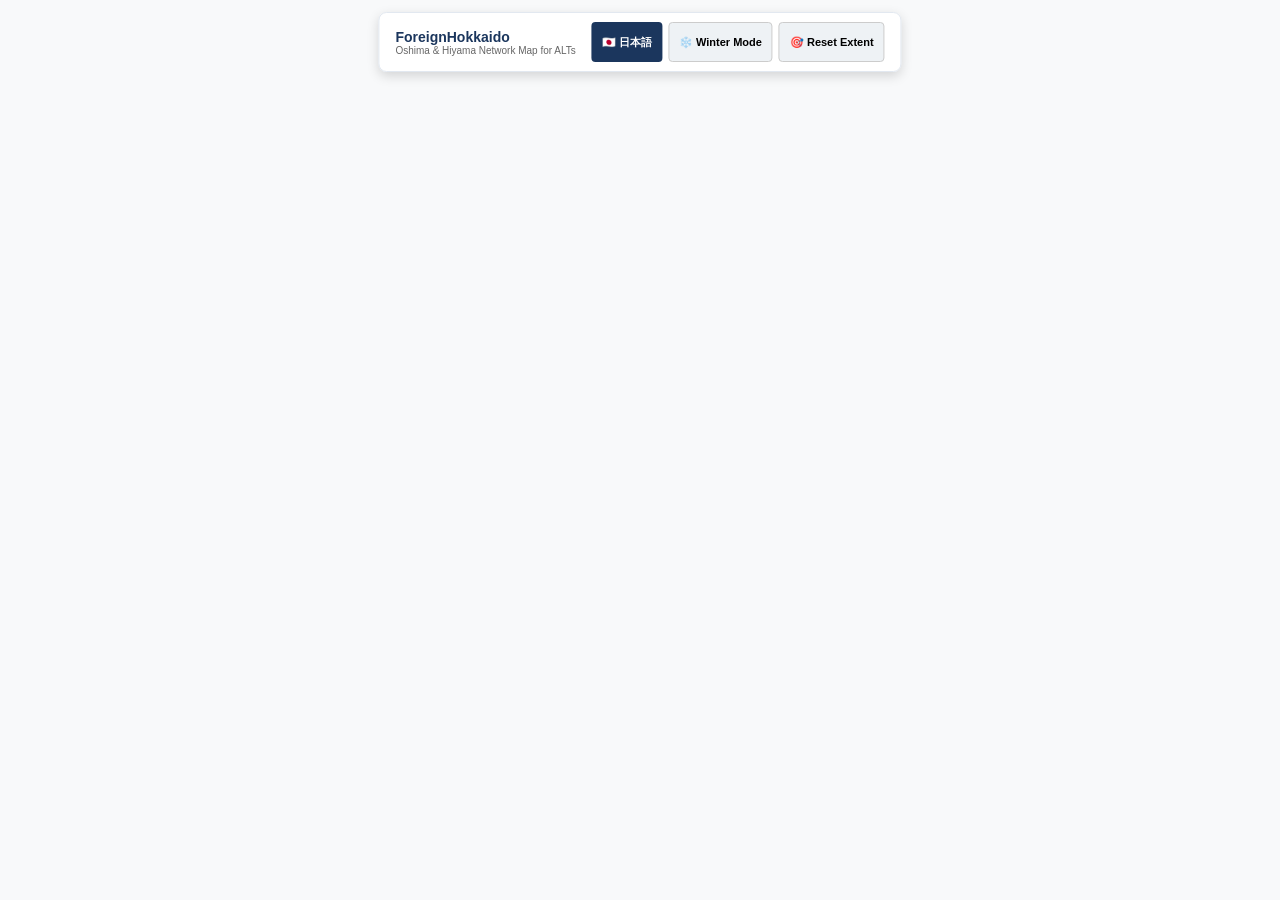
==== index.html @ 8129e5d4 "Initial Commit, Project Mockup" ====
<!DOCTYPE html>
<html lang="en">
<head>
    <meta charset="utf-8" />
    <meta name="viewport" content="initial-scale=1, maximum-scale=1, user-scalable=yes" />
    <title>ForeignHokkaido</title>

    <!-- Attribution for Hokkaido Favicon: Hokkaido by Snow from Noun Project (CC BY 3.0)  -->
    <link rel="icon" type="image/png" href="images/noun_Hokkaido_2676113_@700.jpg">
    <link rel="stylesheet" href="https://js.arcgis.com/4.26/esri/themes/light/main.css" />
    <link rel="stylesheet" href="css/style.css" />

    <script src="https://js.arcgis.com/4.26/"></script>
</head>
<body>

    <!-- Header Overlay -->
    <header class="app-header" id="appHeader">
        <div>
            <div id="lbl-title" class="header-title">ForeignHokkaido</div>
            <div id="lbl-subtitle" class="header-subtitle">Oshima & Hiyama Network Map for ALTs</div>
        </div>
        <div class="header-controls">
            <button id="btn-lang-toggle" class="header-btn primary">🇯🇵 日本語</button>
            <button id="btn-season-toggle" class="header-btn">❄️ Winter Mode</button>
            <button id="btn-reset-view" class="header-btn">🎯 Reset Extent</button>
        </div>
    </header>

    <div id="viewDiv"></div>

    <script type="module" src="js/main.js"></script>
    
</body>
</html>
---- css/style.css ----
/* ForeignHokkaido style.css -- Google Gemini helped target specific elements for initial project mockup styling  */

:root {
    --primary-blue: #1b365d;
    --accent-teal: #007ac2;
    --dark-text: #151515;
    --light-bg: #f8f9fa;
    --border-color: #e2e8f0;
    --shadow-sm: 0 2px 4px rgba(0,0,0,0.1);
    --shadow-md: 0 4px 12px rgba(0,0,0,0.15);
}

/* Global Box-Sizing Fix for Everything */
*, *:before, *:after {
    box-sizing: border-box;
}

html, body {
    padding: 0;
    margin: 0;
    height: 100vh;
    width: 100vw;
    overflow: hidden;
    font-family: -apple-system, BlinkMacSystemFont, "Segoe UI", Roboto, Helvetica, Arial, sans-serif;
    color: var(--dark-text);
    background-color: var(--light-bg);
    -webkit-tap-highlight-color: transparent;
}

.esri-widget, 
.esri-popup__content,
.esri-popup__header-title {
    font-family: -apple-system, BlinkMacSystemFont, "Segoe UI", Roboto, Helvetica, Arial, sans-serif !important;
    color: var(--dark-text) !important;
}

#viewDiv {
    padding: 0;
    margin: 0;
    height: 100%;
    width: 100%;
    position: absolute;
    top: 0;
    left: 0;
    z-index: 1;
}

/* Floating Top Header Overlay Ribbon (Desktop Default) */
.app-header {
    position: absolute;
    top: 12px;
    left: 50%;
    height: 60px;
    transform: translateX(-50%);
    z-index: 99;
    display: flex;
    align-items: center;
    justify-content: space-between;
    gap: 16px;
    background: rgba(255, 255, 255, 0.95);
    padding: 8px 16px;
    border-radius: 8px;
    box-shadow: var(--shadow-md);
    min-width: 320px;
    border: 1px solid var(--border-color);
}

.header-title {
    font-weight: bold;
    font-size: 14px;
    color: var(--primary-blue);
}

.header-subtitle {
    font-size: 10px;
    color: #666;
}

.header-controls {
    display: flex;
    gap: 6px;
    align-items: center;
}

.header-btn {
    background: #eef2f5;
    height: 40px;
    border: 1px solid #ccc;
    padding: 5px 10px;
    font-size: 11px;
    border-radius: 4px;
    cursor: pointer;
    font-weight: 600;
    transition: all 0.2s ease;
}

.header-btn:hover {
    background: #e2e8f0;
}

.header-btn.primary {
    background: var(--primary-blue);
    color: white;
    border: none;
}

.header-btn.primary:hover {
    background: var(--accent-teal);
}

/* Core Esri Widgets Interfacing */
.esri-widget--button, 
.esri-widget {
    background-color: #ffffff !important;
    color: var(--primary-blue) !important;
    border-radius: 6px !important;
    box-shadow: var(--shadow-sm) !important;
    border: 1px solid var(--border-color) !important; 
}


/* Standalone Custom Map Controls Button */
#controlPanelCustomBtn {
    width: auto !important;
    min-width: 120px !important;
    height: 32px !important;
    padding: 0 14px !important;
    font-family: -apple-system, BlinkMacSystemFont, "Segoe UI", Roboto, sans-serif !important;
    font-weight: 600 !important;
    font-size: 14px !important;
    display: flex !important;
    align-items: center !important;
    justify-content: center !important;
    cursor: pointer !important;
    white-space: nowrap !important;
}

/* Desktop Widget Offsets
.esri-ui-top-left, .esri-ui-top-right {
    top: 5px !important;
} */

/* .esri-attribution {
    background-color: rgba(255, 255, 255, 0.85) !important;
    padding: 3px 8px !important;
    font-size: 10px !important;
    border-top-left-radius: 4px;
    z-index: 10 !important;
} */


/* ==========================================================================
   MOBILE SCREEN CONFIGURATIONS (< 768px)
   ========================================================================== */

@media (max-width: 768px) {
    
    /* 1. Move Header Ribbon to the Bottom */
    .app-header {
        top: auto !important;
        bottom: 22px !important;
        left: 50% !important;
        transform: translateX(-50%) !important;
        height: 75px !important;
        width: 98% !important;
        min-width: unset !important;
        padding: 8px 12px !important;
        flex-direction: row !important;
        justify-content: space-between !important;
        align-items: center !important;
        background: rgba(255, 255, 255, 0.96) !important;
        backdrop-filter: blur(8px);
        z-index: 999 !important;
    }

    .header-text, .header-subtitle {
        display: none; 
    }

    .header-controls {
        width: 100% !important;
        justify-content: space-around !important;
        gap: 6px !important;
    }

    .header-btn {
        flex: 1 !important;
        padding: 6px 4px !important;
        font-size: 10px !important;
        min-height: 36px !important;
        display: flex !important;
        align-items: center !important;
        justify-content: center !important;
        text-align: center !important;
    }

    /* 2. Pin Esri Attribution cleanly to the bottom edge
    .esri-attribution {
        position: fixed !important;
        bottom: 0 !important;
        left: 4px !important;
        right: 0 !important;
        width: 98% !important;
        padding: 2px 4px !important;
        z-index: 999 !important;
    } */

    /* 3. Reset top-left widgets */
    .esri-ui-top-left, .esri-ui-top-right {
        top: 5px !important;
    }

    /* 4. Strictly Constrain Expanded Drawers on Mobile */
    .esri-expand__content--expanded {
        position: fixed !important;
        top: 15px !important;
        left: 55px !important; 
        width: 250px !important;
        max-width: calc(90vw - 60px) !important; 
        max-height: 60vh !important;
        overflow-y: auto !important; 
        box-shadow: var(--shadow-md) !important;
        border-radius: 8px !important;
        z-index: 9999 !important;
        background: #ffffff !important;
    }

    .esri-expand__content--expanded > div,
    .esri-expand__content--expanded .esri-widget {
        width: 100% !important;
        max-width: 100% !important;
        background: #ffffff !important;
    }

    /* 5. Fix overflowing elements strictly inside mobile expanded panels */
    .esri-expand__content--expanded select {
        width: 100% !important;
        max-width: 100% !important;
        text-overflow: ellipsis;
    }

    .esri-expand__content--expanded label {
        white-space: normal !important;
        word-break: break-word !important;
        font-size: 11px !important;
    }

    .esri-expand__content--expanded button {
        white-space: normal !important;
        word-break: break-word !important;
        height: auto !important;
    }

    /* 6. Floating mobile popups positioned above the bottom ribbon */
    .esri-popup__main-container,
    .esri-popup--is-docked .esri-popup__main-container {
        position: fixed !important;
        bottom: 100px !important; 
        left: 16px !important;             
        right: 16px !important;           
        width: auto !important;            
        max-width: 420px !important;        
        max-height: 35vh !important;       
        margin: 0 auto !important;         
        border-radius: 12px !important;     
        box-shadow: var(--shadow-md) !important;
        border: 2px solid var(--primary-blue) !important;
        overflow-y: auto !important; 
    }

    .esri-popup__pointer {
        display: none !important;           
    }
}
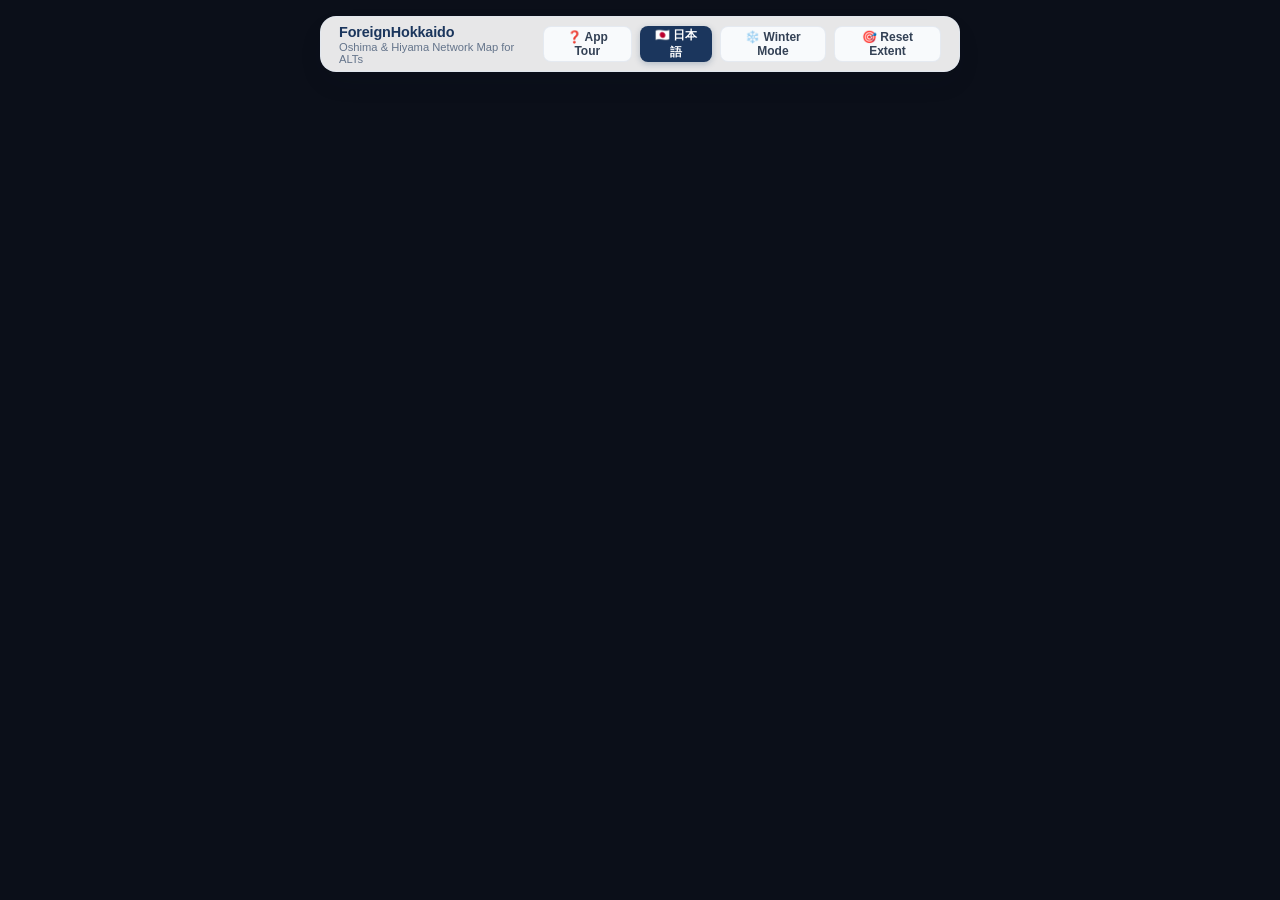
==== commit 50fccd6d: "web app development, language localization" ====
--- a/index.html
+++ b/index.html
@@ -21,12 +21,14 @@
             <div id="lbl-subtitle" class="header-subtitle">Oshima & Hiyama Network Map for ALTs</div>
         </div>
         <div class="header-controls">
+            <button id="btn-tour" class="header-btn">❓ App Tour</button>
             <button id="btn-lang-toggle" class="header-btn primary">🇯🇵 日本語</button>
             <button id="btn-season-toggle" class="header-btn">❄️ Winter Mode</button>
             <button id="btn-reset-view" class="header-btn">🎯 Reset Extent</button>
         </div>
     </header>
 
+    <!-- Map Container -->
     <div id="viewDiv"></div>
 
     <script type="module" src="js/main.js"></script>
--- a/css/style.css
+++ b/css/style.css
@@ -1,42 +1,67 @@
-/* ForeignHokkaido style.css -- Google Gemini helped target specific elements for initial project mockup styling  */
+/* ==========================================================================
+   ForeignHokkaido - Modern Glassmorphism UI Stylesheet
+   Design System Architecture: Glassmorphism, Design Tokens & Fluid Layout
+   ========================================================================== */
 
 :root {
-    --primary-blue: #1b365d;
-    --accent-teal: #007ac2;
-    --dark-text: #151515;
-    --light-bg: #f8f9fa;
-    --border-color: #e2e8f0;
-    --shadow-sm: 0 2px 4px rgba(0,0,0,0.1);
-    --shadow-md: 0 4px 12px rgba(0,0,0,0.15);
-}
-
-/* Global Box-Sizing Fix for Everything */
+    /* Color Palette - Vibrant Indigo/Slate Design System */
+    --color-primary: #1b365d;
+    --color-primary-hover: #2563eb;
+    --color-primary-subtle: rgba(27, 54, 93, 0.08);
+    --color-primary-glow: rgba(27, 54, 93, 0.25);
+
+    --color-success: #10b981;
+    --color-warning: #f59e0b;
+    --color-danger: #ef4444;
+
+    --color-surface-base: #ffffff;
+    --color-surface-glass: rgba(255, 255, 255, 0.90);
+    --color-surface-hover: rgba(241, 245, 249, 0.8);
+    --color-border: rgba(226, 232, 240, 0.85);
+    --color-border-subtle: rgba(241, 245, 249, 0.9);
+
+    --color-text-title: #0f172a;
+    --color-text-body: #334155;
+    --color-text-muted: #64748b;
+
+    /* Typography */
+    --font-family-base: -apple-system, BlinkMacSystemFont, "Segoe UI", Roboto, Helvetica, Arial, sans-serif;
+  
+    /* Elevating Shadows & Geometry */
+    --shadow-sm: 0 1px 2px 0 rgba(0, 0, 0, 0.05);
+    --shadow-md: 0 4px 12px rgba(15, 23, 42, 0.08);
+    --shadow-lg: 0 12px 28px -6px rgba(15, 23, 42, 0.12), 0 8px 12px -4px rgba(15, 23, 42, 0.05);
+    
+    --radius-sm: 8px;
+    --radius-md: 12px;
+    --radius-lg: 16px;
+    --radius-full: 9999px;
+    
+    --transition-fast: 150ms cubic-bezier(0.4, 0, 0.2, 1);
+    --transition-normal: 240ms cubic-bezier(0.4, 0, 0.2, 1);
+}
+
+/* Global Box-Sizing & Base Reset */
 *, *:before, *:after {
     box-sizing: border-box;
+    margin: 0;
+    padding: 0;
 }
 
 html, body {
-    padding: 0;
-    margin: 0;
     height: 100vh;
     width: 100vw;
     overflow: hidden;
-    font-family: -apple-system, BlinkMacSystemFont, "Segoe UI", Roboto, Helvetica, Arial, sans-serif;
-    color: var(--dark-text);
-    background-color: var(--light-bg);
+    font-family: var(--font-family-base);
+    color: var(--color-text-body);
+    background-color: #0b0f19;
+    -webkit-font-smoothing: antialiased;
+    -moz-osx-font-smoothing: grayscale;
     -webkit-tap-highlight-color: transparent;
 }
 
-.esri-widget, 
-.esri-popup__content,
-.esri-popup__header-title {
-    font-family: -apple-system, BlinkMacSystemFont, "Segoe UI", Roboto, Helvetica, Arial, sans-serif !important;
-    color: var(--dark-text) !important;
-}
-
+/* Map View Container */
 #viewDiv {
-    padding: 0;
-    margin: 0;
     height: 100%;
     width: 100%;
     position: absolute;
@@ -45,132 +70,145 @@
     z-index: 1;
 }
 
-/* Floating Top Header Overlay Ribbon (Desktop Default) */
+/* Esri Widget Global Font Polish */
+.esri-widget, 
+.esri-popup__content,
+.esri-popup__header-title {
+    font-family: var(--font-family-base) !important;
+    color: var(--color-text-title) !important;
+}
+
+/* ==========================================================================
+   FLOATING TOP HEADER OVERLAY RIBBON (Desktop Default)
+   ========================================================================== */
 .app-header {
     position: absolute;
-    top: 12px;
+    top: 16px;
     left: 50%;
-    height: 60px;
+    height: 56px;
     transform: translateX(-50%);
     z-index: 99;
     display: flex;
     align-items: center;
     justify-content: space-between;
-    gap: 16px;
-    background: rgba(255, 255, 255, 0.95);
-    padding: 8px 16px;
-    border-radius: 8px;
-    box-shadow: var(--shadow-md);
-    min-width: 320px;
-    border: 1px solid var(--border-color);
+    gap: 18px;
+    background: var(--color-surface-glass);
+    backdrop-filter: blur(16px);
+    -webkit-backdrop-filter: blur(16px);
+    padding: 8px 18px;
+    border-radius: var(--radius-lg);
+    box-shadow: var(--shadow-lg);
+    min-width: 340px;
+    border: 1px solid var(--color-border);
 }
 
 .header-title {
-    font-weight: bold;
-    font-size: 14px;
-    color: var(--primary-blue);
+    font-weight: 700;
+    font-size: 0.9rem;
+    color: var(--color-primary);
+    letter-spacing: -0.01em;
 }
 
 .header-subtitle {
-    font-size: 10px;
-    color: #666;
+    font-size: 0.7rem;
+    color: var(--color-text-muted);
+    font-weight: 500;
+    margin-top: 1px;
 }
 
 .header-controls {
     display: flex;
-    gap: 6px;
+    gap: 8px;
     align-items: center;
 }
 
 .header-btn {
-    background: #eef2f5;
-    height: 40px;
-    border: 1px solid #ccc;
-    padding: 5px 10px;
-    font-size: 11px;
-    border-radius: 4px;
+    background: #f8fafc;
+    height: 36px;
+    border: 1px solid var(--color-border);
+    padding: 0 12px;
+    font-size: 0.75rem;
+    border-radius: var(--radius-sm);
     cursor: pointer;
     font-weight: 600;
-    transition: all 0.2s ease;
+    color: var(--color-text-body);
+    transition: all var(--transition-fast);
 }
 
 .header-btn:hover {
-    background: #e2e8f0;
+    background: #f1f5f9;
+    border-color: #cbd5e1;
+    color: var(--color-text-title);
 }
 
 .header-btn.primary {
-    background: var(--primary-blue);
+    background: var(--color-primary);
     color: white;
     border: none;
+    box-shadow: 0 2px 6px var(--color-primary-glow);
 }
 
 .header-btn.primary:hover {
-    background: var(--accent-teal);
+    background: var(--color-primary-hover);
 }
 
 /* Core Esri Widgets Interfacing */
 .esri-widget--button, 
 .esri-widget {
-    background-color: #ffffff !important;
-    color: var(--primary-blue) !important;
-    border-radius: 6px !important;
-    box-shadow: var(--shadow-sm) !important;
-    border: 1px solid var(--border-color) !important; 
-}
-
+    background-color: var(--color-surface-base) !important;
+    color: var(--color-primary) !important;
+    border-radius: var(--radius-sm) !important;
+    box-shadow: var(--shadow-md) !important;
+    border: 1px solid var(--color-border) !important; 
+    transition: all var(--transition-fast);
+}
+
+.esri-widget--button:hover {
+    background-color: #f8fafc !important;
+}
 
 /* Standalone Custom Map Controls Button */
 #controlPanelCustomBtn {
     width: auto !important;
-    min-width: 120px !important;
-    height: 32px !important;
-    padding: 0 14px !important;
-    font-family: -apple-system, BlinkMacSystemFont, "Segoe UI", Roboto, sans-serif !important;
+    min-width: 130px !important;
+    height: 36px !important;
+    padding: 0 16px !important;
+    font-family: var(--font-family-base) !important;
     font-weight: 600 !important;
-    font-size: 14px !important;
+    font-size: 0.8rem !important;
     display: flex !important;
     align-items: center !important;
     justify-content: center !important;
     cursor: pointer !important;
     white-space: nowrap !important;
-}
-
-/* Desktop Widget Offsets
-.esri-ui-top-left, .esri-ui-top-right {
-    top: 5px !important;
-} */
-
-/* .esri-attribution {
-    background-color: rgba(255, 255, 255, 0.85) !important;
-    padding: 3px 8px !important;
-    font-size: 10px !important;
-    border-top-left-radius: 4px;
-    z-index: 10 !important;
-} */
+    backdrop-filter: blur(12px);
+    -webkit-backdrop-filter: blur(12px);
+}
 
 
 /* ==========================================================================
    MOBILE SCREEN CONFIGURATIONS (< 768px)
    ========================================================================== */
-
 @media (max-width: 768px) {
     
     /* 1. Move Header Ribbon to the Bottom */
     .app-header {
         top: auto !important;
-        bottom: 22px !important;
+        bottom: 20px !important;
         left: 50% !important;
         transform: translateX(-50%) !important;
-        height: 75px !important;
-        width: 98% !important;
+        height: 64px !important;
+        width: 96% !important;
         min-width: unset !important;
         padding: 8px 12px !important;
         flex-direction: row !important;
         justify-content: space-between !important;
         align-items: center !important;
-        background: rgba(255, 255, 255, 0.96) !important;
-        backdrop-filter: blur(8px);
+        background: var(--color-surface-glass) !important;
+        backdrop-filter: blur(16px);
+        -webkit-backdrop-filter: blur(16px);
         z-index: 999 !important;
+        border-radius: var(--radius-md) !important;
     }
 
     .header-text, .header-subtitle {
@@ -186,53 +224,36 @@
     .header-btn {
         flex: 1 !important;
         padding: 6px 4px !important;
-        font-size: 10px !important;
-        min-height: 36px !important;
+        font-size: 0.7rem !important;
+        min-height: 38px !important;
         display: flex !important;
         align-items: center !important;
         justify-content: center !important;
         text-align: center !important;
     }
 
-    /* 2. Pin Esri Attribution cleanly to the bottom edge
-    .esri-attribution {
-        position: fixed !important;
-        bottom: 0 !important;
-        left: 4px !important;
-        right: 0 !important;
-        width: 98% !important;
-        padding: 2px 4px !important;
-        z-index: 999 !important;
-    } */
-
-    /* 3. Reset top-left widgets */
-    .esri-ui-top-left, .esri-ui-top-right {
-        top: 5px !important;
-    }
-
-    /* 4. Strictly Constrain Expanded Drawers on Mobile */
+    /* 2. Strictly Constrain Expanded Drawers on Mobile */
     .esri-expand__content--expanded {
         position: fixed !important;
-        top: 15px !important;
+        top: 16px !important;
         left: 55px !important; 
-        width: 250px !important;
+        width: 260px !important;
         max-width: calc(90vw - 60px) !important; 
         max-height: 60vh !important;
         overflow-y: auto !important; 
-        box-shadow: var(--shadow-md) !important;
-        border-radius: 8px !important;
+        box-shadow: var(--shadow-lg) !important;
+        border-radius: var(--radius-md) !important;
         z-index: 9999 !important;
-        background: #ffffff !important;
+        background: var(--color-surface-base) !important;
     }
 
     .esri-expand__content--expanded > div,
     .esri-expand__content--expanded .esri-widget {
         width: 100% !important;
         max-width: 100% !important;
-        background: #ffffff !important;
-    }
-
-    /* 5. Fix overflowing elements strictly inside mobile expanded panels */
+        background: var(--color-surface-base) !important;
+    }
+
     .esri-expand__content--expanded select {
         width: 100% !important;
         max-width: 100% !important;
@@ -242,33 +263,178 @@
     .esri-expand__content--expanded label {
         white-space: normal !important;
         word-break: break-word !important;
-        font-size: 11px !important;
-    }
-
-    .esri-expand__content--expanded button {
-        white-space: normal !important;
-        word-break: break-word !important;
-        height: auto !important;
-    }
-
-    /* 6. Floating mobile popups positioned above the bottom ribbon */
+        font-size: 0.75rem !important;
+    }
+
+    /* 3. Floating mobile popups positioned above the bottom ribbon */
     .esri-popup__main-container,
     .esri-popup--is-docked .esri-popup__main-container {
         position: fixed !important;
-        bottom: 100px !important; 
-        left: 16px !important;             
-        right: 16px !important;           
-        width: auto !important;            
-        max-width: 420px !important;        
-        max-height: 35vh !important;       
-        margin: 0 auto !important;         
-        border-radius: 12px !important;     
-        box-shadow: var(--shadow-md) !important;
-        border: 2px solid var(--primary-blue) !important;
+        bottom: 96px !important; 
+        left: 16px !important;            
+        right: 16px !important;          
+        width: auto !important;           
+        max-width: 420px !important;      
+        max-height: 35vh !important;      
+        margin: 0 auto !important;        
+        border-radius: var(--radius-md) !important;    
+        box-shadow: var(--shadow-lg) !important;
+        border: 1px solid var(--color-border) !important;
         overflow-y: auto !important; 
+        background: var(--color-surface-base) !important;
     }
 
     .esri-popup__pointer {
-        display: none !important;           
-    }
-}+        display: none !important;         
+    }
+}
+
+/* Sleek Glassmorphism Popup Overrides */
+.esri-popup__main-container {
+    background: rgba(255, 255, 255, 0.95) !important;
+    backdrop-filter: blur(16px) !important;
+    -webkit-backdrop-filter: blur(16px) !important;
+    border-radius: 14px !important;
+    box-shadow: 0 20px 25px -5px rgba(0, 0, 0, 0.1), 0 10px 10px -5px rgba(0, 0, 0, 0.04) !important;
+    border: 1px solid rgba(226, 232, 240, 0.8) !important;
+}
+
+.esri-popup__header {
+    background: transparent !important;
+    padding: 14px 16px 8px 16px !important;
+}
+
+.esri-popup__header-title {
+    font-size: 0.95rem !important;
+    font-weight: 700 !important;
+    color: var(--color-primary) !important;
+}
+
+.esri-popup__content {
+    padding: 0 16px 16px 16px !important;
+    font-size: 0.82rem !important;
+    line-height: 1.5 !important;
+}
+
+.esri-popup__button {
+    color: var(--color-primary) !important;
+}
+
+.esri-popup__button:hover {
+    background: rgba(27, 54, 93, 0.08) !important;
+}
+
+/* Clean Onboarding Tour Overlay (Zero Blur Bugs) */
+.tour-overlay {
+    position: fixed;
+    top: 0;
+    left: 0;
+    width: 100vw;
+    height: 100vh;
+    background: rgba(15, 23, 42, 0.75); /* Rich, professional dark dim */
+    z-index: 9999;
+    display: flex;
+    align-items: center;
+    justify-content: center;
+    opacity: 0;
+    transition: opacity 0.3s ease;
+}
+
+.tour-modal {
+    background: #ffffff;
+    width: 90%;
+    max-width: 420px;
+    padding: 24px;
+    border-radius: 12px;
+    box-shadow: 0 20px 25px -5px rgba(0, 0, 0, 0.3), 0 10px 10px -5px rgba(0, 0, 0, 0.1);
+    font-family: system-ui, -apple-system, sans-serif;
+    transform: translateY(10px);
+    transition: transform 0.3s ease;
+    z-index: 10002;
+}
+
+.tour-overlay.active {
+    opacity: 1;
+}
+
+.tour-overlay.active .tour-modal {
+    transform: translateY(0);
+}
+
+/* The Spotlight: Pops cleanly above the dark overlay with a glowing ring */
+.tour-highlight {
+    position: relative !important;
+    z-index: 10001 !important;
+    box-shadow: 0 0 0 4px #3b82f6, 0 0 25px rgba(59, 130, 246, 0.9) !important;
+    background-color: #ffffff !important;
+    color: #1b365d !important;
+    border-radius: 6px;
+    transform: scale(1.05);
+    transition: all 0.2s ease;
+}
+
+.tour-dimmed {
+    opacity: 0.35;
+    transition: opacity 0.2s ease;
+}
+
+.tour-header {
+    font-size: 16px;
+    font-weight: 700;
+    color: #1e293b;
+    margin-bottom: 8px;
+    display: flex;
+    justify-content: space-between;
+    align-items: center;
+}
+
+.tour-step-count {
+    font-size: 11px;
+    font-weight: 600;
+    color: #64748b;
+    background: #f1f5f9;
+    padding: 2px 8px;
+    border-radius: 12px;
+}
+
+.tour-body {
+    font-size: 13.5px;
+    color: #475569;
+    line-height: 1.6;
+    margin-bottom: 20px;
+}
+
+.tour-footer {
+    display: flex;
+    justify-content: space-between;
+    align-items: center;
+}
+
+.tour-btn {
+    padding: 8px 16px;
+    font-size: 12.5px;
+    font-weight: 600;
+    border-radius: 6px;
+    cursor: pointer;
+    border: none;
+    transition: background 0.2s;
+}
+
+.tour-btn-secondary {
+    background: #f1f5f9;
+    color: #475569;
+}
+
+.tour-btn-secondary:hover {
+    background: #e2e8f0;
+}
+
+.tour-btn-primary {
+    background: #1b365d;
+    color: #ffffff;
+}
+
+.tour-btn-primary:hover {
+    background: #122543;
+}
+
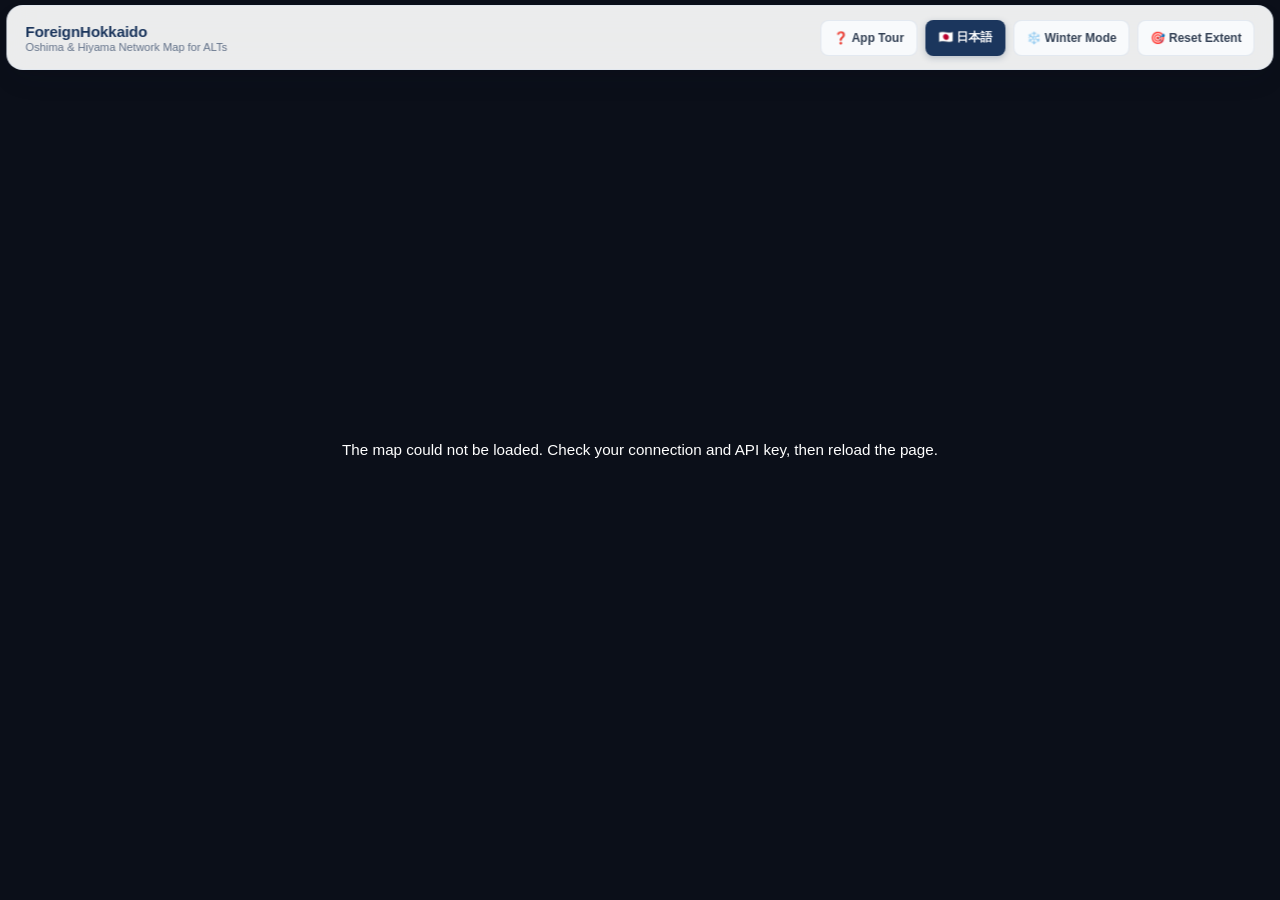
==== commit 1e769f44: "claude assistance; overhaul map.js structure" ====
--- a/index.html
+++ b/index.html
@@ -2,36 +2,36 @@
 <html lang="en">
 <head>
     <meta charset="utf-8" />
-    <meta name="viewport" content="initial-scale=1, maximum-scale=1, user-scalable=yes" />
+    <meta name="viewport" content="width=device-width, initial-scale=1" />
     <title>ForeignHokkaido</title>
 
-    <!-- Attribution for Hokkaido Favicon: Hokkaido by Snow from Noun Project (CC BY 3.0)  -->
-    <link rel="icon" type="image/png" href="images/noun_Hokkaido_2676113_@700.jpg">
-    <link rel="stylesheet" href="https://js.arcgis.com/4.26/esri/themes/light/main.css" />
+    <!-- Attribution for Hokkaido Favicon: Hokkaido by Snow from Noun Project (CC BY 3.0) -->
+    <link rel="icon" type="image/jpeg" href="images/noun_Hokkaido_2676113_@700.jpg">
+    <link rel="stylesheet" href="https://js.arcgis.com/4.30/esri/themes/light/main.css" />
+
     <link rel="stylesheet" href="css/style.css" />
 
-    <script src="https://js.arcgis.com/4.26/"></script>
+    <!-- AMD build of the SDK: provides the global `require` used by js/map.js and js/location.js -->
+    <script src="https://js.arcgis.com/4.30/"></script>
 </head>
 <body>
 
-    <!-- Header Overlay -->
     <header class="app-header" id="appHeader">
-        <div>
+        <div class="header-text">
             <div id="lbl-title" class="header-title">ForeignHokkaido</div>
-            <div id="lbl-subtitle" class="header-subtitle">Oshima & Hiyama Network Map for ALTs</div>
+            <div id="lbl-subtitle" class="header-subtitle">Oshima &amp; Hiyama Network Map for ALTs</div>
         </div>
         <div class="header-controls">
-            <button id="btn-tour" class="header-btn">❓ App Tour</button>
-            <button id="btn-lang-toggle" class="header-btn primary">🇯🇵 日本語</button>
-            <button id="btn-season-toggle" class="header-btn">❄️ Winter Mode</button>
-            <button id="btn-reset-view" class="header-btn">🎯 Reset Extent</button>
+            <button type="button" id="btn-tour" class="header-btn">❓ App Tour</button>
+            <button type="button" id="btn-lang-toggle" class="header-btn primary">🇯🇵 日本語</button>
+            <button type="button" id="btn-season-toggle" class="header-btn">❄️ Winter Mode</button>
+            <button type="button" id="btn-reset-view" class="header-btn">🎯 Reset Extent</button>
         </div>
     </header>
 
-    <!-- Map Container -->
     <div id="viewDiv"></div>
 
+    <!-- Loaded as a module: serve this folder over http(s); file:// will not work. -->
     <script type="module" src="js/main.js"></script>
-    
 </body>
 </html>
--- a/css/style.css
+++ b/css/style.css
@@ -1,440 +1,320 @@
 /* ==========================================================================
-   ForeignHokkaido - Modern Glassmorphism UI Stylesheet
-   Design System Architecture: Glassmorphism, Design Tokens & Fluid Layout
+   ForeignHokkaido — stylesheet
+   Class prefixes: app-/header- (page chrome), fh- (map controls), tour- (onboarding)
    ========================================================================== */
 
 :root {
-    /* Color Palette - Vibrant Indigo/Slate Design System */
     --color-primary: #1b365d;
     --color-primary-hover: #2563eb;
-    --color-primary-subtle: rgba(27, 54, 93, 0.08);
     --color-primary-glow: rgba(27, 54, 93, 0.25);
-
-    --color-success: #10b981;
-    --color-warning: #f59e0b;
-    --color-danger: #ef4444;
-
     --color-surface-base: #ffffff;
-    --color-surface-glass: rgba(255, 255, 255, 0.90);
-    --color-surface-hover: rgba(241, 245, 249, 0.8);
-    --color-border: rgba(226, 232, 240, 0.85);
-    --color-border-subtle: rgba(241, 245, 249, 0.9);
-
+    --color-surface-glass: rgba(255, 255, 255, 0.92);
+    --color-border: rgba(226, 232, 240, 0.9);
     --color-text-title: #0f172a;
     --color-text-body: #334155;
     --color-text-muted: #64748b;
-
-    /* Typography */
-    --font-family-base: -apple-system, BlinkMacSystemFont, "Segoe UI", Roboto, Helvetica, Arial, sans-serif;
-  
-    /* Elevating Shadows & Geometry */
-    --shadow-sm: 0 1px 2px 0 rgba(0, 0, 0, 0.05);
+    --color-focus: #2563eb;
+
+    --font-family-base: -apple-system, BlinkMacSystemFont, "Segoe UI", Roboto, "Hiragino Sans", "Noto Sans JP", Meiryo, sans-serif;
+
     --shadow-md: 0 4px 12px rgba(15, 23, 42, 0.08);
     --shadow-lg: 0 12px 28px -6px rgba(15, 23, 42, 0.12), 0 8px 12px -4px rgba(15, 23, 42, 0.05);
-    
+    --shadow-xl: 0 20px 25px -5px rgba(0, 0, 0, 0.1), 0 10px 10px -5px rgba(0, 0, 0, 0.04);
+
     --radius-sm: 8px;
     --radius-md: 12px;
     --radius-lg: 16px;
-    --radius-full: 9999px;
-    
+
+    --header-h: 65px;
+    --ribbon-h: 96px; /* bottom ribbon + gap on mobile; keep in sync with view.padding in map.js */
     --transition-fast: 150ms cubic-bezier(0.4, 0, 0.2, 1);
-    --transition-normal: 240ms cubic-bezier(0.4, 0, 0.2, 1);
-}
-
-/* Global Box-Sizing & Base Reset */
-*, *:before, *:after {
-    box-sizing: border-box;
-    margin: 0;
-    padding: 0;
-}
+}
+
+*, *::before, *::after { box-sizing: border-box; margin: 0; padding: 0; }
 
 html, body {
-    height: 100vh;
-    width: 100vw;
+    height: 100%;
+    width: 100%;
     overflow: hidden;
     font-family: var(--font-family-base);
     color: var(--color-text-body);
-    background-color: #0b0f19;
+    background: #0b0f19;
     -webkit-font-smoothing: antialiased;
-    -moz-osx-font-smoothing: grayscale;
     -webkit-tap-highlight-color: transparent;
 }
 
-/* Map View Container */
-#viewDiv {
-    height: 100%;
-    width: 100%;
-    position: absolute;
-    top: 0;
-    left: 0;
-    z-index: 1;
-}
-
-/* Esri Widget Global Font Polish */
-.esri-widget, 
-.esri-popup__content,
-.esri-popup__header-title {
-    font-family: var(--font-family-base) !important;
-    color: var(--color-text-title) !important;
-}
-
-/* ==========================================================================
-   FLOATING TOP HEADER OVERLAY RIBBON (Desktop Default)
-   ========================================================================== */
+#viewDiv { position: absolute; inset: 0; z-index: 1; }
+
+:focus-visible { outline: 3px solid var(--color-focus); outline-offset: 2px; }
+
+.esri-popup__content, .esri-popup__header-title { font-family: var(--font-family-base); }
+
+/* ---------- Header ribbon ---------- */
 .app-header {
     position: absolute;
-    top: 16px;
+    top: 5px;
     left: 50%;
-    height: 56px;
+    width: 99%;
+    height: var(--header-h);
     transform: translateX(-50%);
     z-index: 99;
     display: flex;
     align-items: center;
     justify-content: space-between;
     gap: 18px;
+    padding: 8px 18px;
     background: var(--color-surface-glass);
     backdrop-filter: blur(16px);
     -webkit-backdrop-filter: blur(16px);
-    padding: 8px 18px;
+    border: 1px solid var(--color-border);
     border-radius: var(--radius-lg);
     box-shadow: var(--shadow-lg);
-    min-width: 340px;
+}
+
+.header-text { min-width: 0; }
+.header-title { font-weight: 700; font-size: 0.95rem; color: var(--color-primary); letter-spacing: -0.01em; white-space: nowrap; }
+.header-subtitle { font-size: 0.7rem; color: var(--color-text-muted); font-weight: 500; margin-top: 1px; }
+
+.header-controls { display: flex; gap: 8px; align-items: center; }
+
+.header-btn {
+    height: 36px;
+    padding: 0 12px;
+    font: inherit;
+    font-size: 0.75rem;
+    font-weight: 600;
+    color: var(--color-text-body);
+    background: #f8fafc;
     border: 1px solid var(--color-border);
-}
-
-.header-title {
-    font-weight: 700;
-    font-size: 0.9rem;
-    color: var(--color-primary);
-    letter-spacing: -0.01em;
-}
-
-.header-subtitle {
-    font-size: 0.7rem;
-    color: var(--color-text-muted);
-    font-weight: 500;
-    margin-top: 1px;
-}
-
-.header-controls {
-    display: flex;
-    gap: 8px;
-    align-items: center;
-}
-
-.header-btn {
-    background: #f8fafc;
-    height: 36px;
-    border: 1px solid var(--color-border);
-    padding: 0 12px;
-    font-size: 0.75rem;
     border-radius: var(--radius-sm);
     cursor: pointer;
+    white-space: nowrap;
+    transition: background var(--transition-fast), border-color var(--transition-fast);
+}
+.header-btn:hover { background: #f1f5f9; border-color: #cbd5e1; color: var(--color-text-title); }
+.header-btn.primary { background: var(--color-primary); color: #fff; border-color: transparent; box-shadow: 0 2px 6px var(--color-primary-glow); }
+.header-btn.primary:hover { background: var(--color-primary-hover); }
+
+/* ---------- Esri top-left stack sits below the header ---------- */
+.esri-ui-top-left { top: var(--header-h) !important; }
+
+/* ---------- Map controls button + panel ---------- */
+.fh-controls { position: relative; }
+
+#controlPanelCustomBtn.esri-widget--button {
+    width: auto;
+    min-width: 220px;
+    height: 40px;
+    padding: 0 16px;
+    font: inherit;
+    font-size: 0.75rem;
     font-weight: 600;
     color: var(--color-text-body);
-    transition: all var(--transition-fast);
-}
-
-.header-btn:hover {
-    background: #f1f5f9;
-    border-color: #cbd5e1;
-    color: var(--color-text-title);
-}
-
-.header-btn.primary {
-    background: var(--color-primary);
-    color: white;
-    border: none;
-    box-shadow: 0 2px 6px var(--color-primary-glow);
-}
-
-.header-btn.primary:hover {
-    background: var(--color-primary-hover);
-}
-
-/* Core Esri Widgets Interfacing */
-.esri-widget--button, 
-.esri-widget {
-    background-color: var(--color-surface-base) !important;
-    color: var(--color-primary) !important;
-    border-radius: var(--radius-sm) !important;
-    box-shadow: var(--shadow-md) !important;
-    border: 1px solid var(--color-border) !important; 
-    transition: all var(--transition-fast);
-}
-
-.esri-widget--button:hover {
-    background-color: #f8fafc !important;
-}
-
-/* Standalone Custom Map Controls Button */
-#controlPanelCustomBtn {
-    width: auto !important;
-    min-width: 130px !important;
-    height: 36px !important;
-    padding: 0 16px !important;
-    font-family: var(--font-family-base) !important;
-    font-weight: 600 !important;
-    font-size: 0.8rem !important;
-    display: flex !important;
-    align-items: center !important;
-    justify-content: center !important;
-    cursor: pointer !important;
-    white-space: nowrap !important;
-    backdrop-filter: blur(12px);
-    -webkit-backdrop-filter: blur(12px);
-}
-
-
-/* ==========================================================================
-   MOBILE SCREEN CONFIGURATIONS (< 768px)
-   ========================================================================== */
-@media (max-width: 768px) {
-    
-    /* 1. Move Header Ribbon to the Bottom */
-    .app-header {
-        top: auto !important;
-        bottom: 20px !important;
-        left: 50% !important;
-        transform: translateX(-50%) !important;
-        height: 64px !important;
-        width: 96% !important;
-        min-width: unset !important;
-        padding: 8px 12px !important;
-        flex-direction: row !important;
-        justify-content: space-between !important;
-        align-items: center !important;
-        background: var(--color-surface-glass) !important;
-        backdrop-filter: blur(16px);
-        -webkit-backdrop-filter: blur(16px);
-        z-index: 999 !important;
-        border-radius: var(--radius-md) !important;
-    }
-
-    .header-text, .header-subtitle {
-        display: none; 
-    }
-
-    .header-controls {
-        width: 100% !important;
-        justify-content: space-around !important;
-        gap: 6px !important;
-    }
-
-    .header-btn {
-        flex: 1 !important;
-        padding: 6px 4px !important;
-        font-size: 0.7rem !important;
-        min-height: 38px !important;
-        display: flex !important;
-        align-items: center !important;
-        justify-content: center !important;
-        text-align: center !important;
-    }
-
-    /* 2. Strictly Constrain Expanded Drawers on Mobile */
-    .esri-expand__content--expanded {
-        position: fixed !important;
-        top: 16px !important;
-        left: 55px !important; 
-        width: 260px !important;
-        max-width: calc(90vw - 60px) !important; 
-        max-height: 60vh !important;
-        overflow-y: auto !important; 
-        box-shadow: var(--shadow-lg) !important;
-        border-radius: var(--radius-md) !important;
-        z-index: 9999 !important;
-        background: var(--color-surface-base) !important;
-    }
-
-    .esri-expand__content--expanded > div,
-    .esri-expand__content--expanded .esri-widget {
-        width: 100% !important;
-        max-width: 100% !important;
-        background: var(--color-surface-base) !important;
-    }
-
-    .esri-expand__content--expanded select {
-        width: 100% !important;
-        max-width: 100% !important;
-        text-overflow: ellipsis;
-    }
-
-    .esri-expand__content--expanded label {
-        white-space: normal !important;
-        word-break: break-word !important;
-        font-size: 0.75rem !important;
-    }
-
-    /* 3. Floating mobile popups positioned above the bottom ribbon */
-    .esri-popup__main-container,
-    .esri-popup--is-docked .esri-popup__main-container {
-        position: fixed !important;
-        bottom: 96px !important; 
-        left: 16px !important;            
-        right: 16px !important;          
-        width: auto !important;           
-        max-width: 420px !important;      
-        max-height: 35vh !important;      
-        margin: 0 auto !important;        
-        border-radius: var(--radius-md) !important;    
-        box-shadow: var(--shadow-lg) !important;
-        border: 1px solid var(--color-border) !important;
-        overflow-y: auto !important; 
-        background: var(--color-surface-base) !important;
-    }
-
-    .esri-popup__pointer {
-        display: none !important;         
-    }
-}
-
-/* Sleek Glassmorphism Popup Overrides */
-.esri-popup__main-container {
-    background: rgba(255, 255, 255, 0.95) !important;
-    backdrop-filter: blur(16px) !important;
-    -webkit-backdrop-filter: blur(16px) !important;
-    border-radius: 14px !important;
-    box-shadow: 0 20px 25px -5px rgba(0, 0, 0, 0.1), 0 10px 10px -5px rgba(0, 0, 0, 0.04) !important;
-    border: 1px solid rgba(226, 232, 240, 0.8) !important;
-}
-
-.esri-popup__header {
-    background: transparent !important;
-    padding: 14px 16px 8px 16px !important;
-}
-
-.esri-popup__header-title {
-    font-size: 0.95rem !important;
-    font-weight: 700 !important;
-    color: var(--color-primary) !important;
-}
-
-.esri-popup__content {
-    padding: 0 16px 16px 16px !important;
-    font-size: 0.82rem !important;
-    line-height: 1.5 !important;
-}
-
-.esri-popup__button {
-    color: var(--color-primary) !important;
-}
-
-.esri-popup__button:hover {
-    background: rgba(27, 54, 93, 0.08) !important;
-}
-
-/* Clean Onboarding Tour Overlay (Zero Blur Bugs) */
-.tour-overlay {
-    position: fixed;
-    top: 0;
-    left: 0;
-    width: 100vw;
-    height: 100vh;
-    background: rgba(15, 23, 42, 0.75); /* Rich, professional dark dim */
-    z-index: 9999;
+    background: #fff;
+    border: 1px solid var(--color-border);
+    border-radius: var(--radius-sm);
+    box-shadow: var(--shadow-md);
     display: flex;
     align-items: center;
     justify-content: center;
+    white-space: nowrap;
+    cursor: pointer;
+}
+#controlPanelCustomBtn.esri-widget--button:hover { background: #f8fafc; border-color: #94a3b8; color: var(--color-text-title); }
+#controlPanelCustomBtn.esri-widget--button.is-open { background: var(--color-primary); color: #fff; border-color: var(--color-primary); }
+
+.fh-panel {
+    position: absolute;
+    top: 46px;
+    left: 0;
+    z-index: 100;
+    width: 290px;
+    max-height: calc(100dvh - var(--header-h) - 60px);
+    overflow-y: auto;
+    padding: 16px;
+    font-size: 0.8rem;
+    color: var(--color-text-body);
+    background: var(--color-surface-glass);
+    backdrop-filter: blur(16px);
+    -webkit-backdrop-filter: blur(16px);
+    border: 1px solid var(--color-border);
+    border-radius: var(--radius-lg);
+    box-shadow: var(--shadow-xl);
+}
+.fh-panel[hidden] { display: none; }
+.fh-panel h3 { font-size: 0.85rem; font-weight: 700; color: var(--color-primary); padding-bottom: 8px; margin-bottom: 12px; border-bottom: 1px solid var(--color-border); }
+
+.fh-field { margin-bottom: 12px; }
+.fh-field label, .fh-section-title { display: block; font-size: 0.72rem; font-weight: 700; color: var(--color-text-title); margin-bottom: 5px; }
+.fh-section-title { margin-top: 14px; padding-top: 10px; border-top: 1px solid var(--color-border); }
+
+.fh-select {
+    width: 100%;
+    padding: 6px 8px;
+    font: inherit;
+    font-size: 0.78rem;
+    color: var(--color-text-body);
+    background: #fff;
+    border: 1px solid #cbd5e1;
+    border-radius: 6px;
+    text-overflow: ellipsis;
+}
+
+.fh-cat { padding-bottom: 8px; margin-bottom: 8px; border-bottom: 1px solid #f1f5f9; }
+.fh-cat-title { font-size: 0.72rem; font-weight: 700; color: var(--color-text-muted); margin-bottom: 5px; }
+.fh-check { display: flex; align-items: flex-start; gap: 8px; padding: 3px 0; font-size: 0.76rem; line-height: 1.35; cursor: pointer; }
+.fh-check input { margin-top: 2px; flex: none; }
+
+.fh-links { display: flex; flex-direction: column; gap: 6px; }
+.fh-link {
+    display: block;
+    padding: 8px 10px;
+    font-size: 0.75rem;
+    font-weight: 600;
+    line-height: 1.3;
+    color: #fff;
+    text-decoration: none;
+    border-radius: 6px;
+}
+.fh-link.is-survey { background: #007ac2; }
+.fh-link.is-report { background: #3f6f9a; }
+.fh-link.is-bug { background: #c81e1e; }
+.fh-link:hover { filter: brightness(1.1); }
+
+.fh-error { position: absolute; inset: 0; display: grid; place-items: center; padding: 24px; text-align: center; color: #fff; font-size: 0.95rem; line-height: 1.6; }
+
+/* ---------- Toast (location errors) ---------- */
+.fh-toast {
+    position: fixed;
+    left: 50%;
+    bottom: 24px;
+    z-index: 10001;
+    max-width: min(92vw, 460px);
+    padding: 12px 16px;
+    font-size: 0.8rem;
+    line-height: 1.5;
+    color: #fff;
+    background: #1e293b;
+    border-radius: var(--radius-sm);
+    box-shadow: var(--shadow-lg);
+    transform: translate(-50%, 16px);
+    opacity: 0;
+    pointer-events: none;
+    transition: opacity 0.2s ease, transform 0.2s ease;
+}
+.fh-toast.show { opacity: 1; transform: translate(-50%, 0); }
+
+/* ---------- Popups ---------- */
+.esri-popup__main-container {
+    background: rgba(255, 255, 255, 0.96);
+    backdrop-filter: blur(16px);
+    -webkit-backdrop-filter: blur(16px);
+    border: 1px solid rgba(226, 232, 240, 0.8);
+    border-radius: 14px;
+    box-shadow: var(--shadow-xl);
+}
+.esri-popup__header { background: transparent; padding: 14px 16px 8px; }
+.esri-popup__header-title { font-size: 0.95rem; font-weight: 700; color: var(--color-primary); }
+.esri-popup__content { padding: 0 16px 16px; font-size: 0.82rem; line-height: 1.5; }
+.esri-popup__button { color: var(--color-primary); }
+
+/* ---------- Tour ---------- */
+.tour-overlay {
+    position: fixed;
+    inset: 0;
+    z-index: 10000;
+    display: flex;
+    align-items: center;
+    justify-content: center;
+    background: rgba(15, 23, 42, 0.72); /* used on steps with no target */
     opacity: 0;
     transition: opacity 0.3s ease;
 }
+.tour-overlay.active { opacity: 1; }
+
+/* The spotlight is a hole: its giant shadow dims everything else. */
+.tour-spot {
+    position: fixed;
+    border-radius: 10px;
+    box-shadow: 0 0 0 4px #3b82f6, 0 0 0 9999px rgba(15, 23, 42, 0.72);
+    pointer-events: none;
+    transition: left 0.25s ease, top 0.25s ease, width 0.25s ease, height 0.25s ease;
+}
+.tour-spot--none { display: none; }
+.tour-overlay:has(.tour-spot:not(.tour-spot--none)) { background: transparent; }
 
 .tour-modal {
-    background: #ffffff;
+    position: relative;
     width: 90%;
     max-width: 420px;
     padding: 24px;
-    border-radius: 12px;
-    box-shadow: 0 20px 25px -5px rgba(0, 0, 0, 0.3), 0 10px 10px -5px rgba(0, 0, 0, 0.1);
-    font-family: system-ui, -apple-system, sans-serif;
+    background: #fff;
+    border-radius: var(--radius-md);
+    box-shadow: 0 20px 25px -5px rgba(0, 0, 0, 0.3);
     transform: translateY(10px);
     transition: transform 0.3s ease;
-    z-index: 10002;
-}
-
-.tour-overlay.active {
-    opacity: 1;
-}
-
-.tour-overlay.active .tour-modal {
-    transform: translateY(0);
-}
-
-/* The Spotlight: Pops cleanly above the dark overlay with a glowing ring */
-.tour-highlight {
-    position: relative !important;
-    z-index: 10001 !important;
-    box-shadow: 0 0 0 4px #3b82f6, 0 0 25px rgba(59, 130, 246, 0.9) !important;
-    background-color: #ffffff !important;
-    color: #1b365d !important;
-    border-radius: 6px;
-    transform: scale(1.05);
-    transition: all 0.2s ease;
-}
-
-.tour-dimmed {
-    opacity: 0.35;
-    transition: opacity 0.2s ease;
-}
-
-.tour-header {
-    font-size: 16px;
-    font-weight: 700;
-    color: #1e293b;
-    margin-bottom: 8px;
-    display: flex;
-    justify-content: space-between;
-    align-items: center;
-}
-
-.tour-step-count {
-    font-size: 11px;
-    font-weight: 600;
-    color: #64748b;
-    background: #f1f5f9;
-    padding: 2px 8px;
-    border-radius: 12px;
-}
-
-.tour-body {
-    font-size: 13.5px;
-    color: #475569;
-    line-height: 1.6;
-    margin-bottom: 20px;
-}
-
-.tour-footer {
-    display: flex;
-    justify-content: space-between;
-    align-items: center;
-}
-
-.tour-btn {
-    padding: 8px 16px;
-    font-size: 12.5px;
-    font-weight: 600;
-    border-radius: 6px;
-    cursor: pointer;
-    border: none;
-    transition: background 0.2s;
-}
-
-.tour-btn-secondary {
-    background: #f1f5f9;
-    color: #475569;
-}
-
-.tour-btn-secondary:hover {
-    background: #e2e8f0;
-}
-
-.tour-btn-primary {
-    background: #1b365d;
-    color: #ffffff;
-}
-
-.tour-btn-primary:hover {
-    background: #122543;
-}
-
+}
+.tour-overlay.active .tour-modal { transform: none; }
+
+/* Keep the card clear of the header buttons when a header step is shown */
+@media (min-width: 769px) { .tour-overlay { align-items: flex-end; padding-bottom: 12vh; } }
+
+.tour-header { display: flex; justify-content: space-between; align-items: center; gap: 12px; margin-bottom: 8px; font-size: 1rem; font-weight: 700; color: #1e293b; }
+.tour-step-count { flex: none; padding: 2px 8px; font-size: 0.7rem; font-weight: 600; color: var(--color-text-muted); background: #f1f5f9; border-radius: 12px; }
+.tour-body { margin-bottom: 20px; font-size: 0.85rem; line-height: 1.6; color: #475569; }
+.tour-footer { display: flex; justify-content: space-between; align-items: center; gap: 8px; }
+.tour-actions { display: flex; gap: 8px; }
+.tour-btn { padding: 8px 16px; font: inherit; font-size: 0.78rem; font-weight: 600; border: none; border-radius: 6px; cursor: pointer; transition: background 0.2s; }
+.tour-btn-secondary { background: #f1f5f9; color: #475569; }
+.tour-btn-secondary:hover { background: #e2e8f0; }
+.tour-btn-primary { background: var(--color-primary); color: #fff; }
+.tour-btn-primary:hover { background: #122543; }
+
+/* ---------- Tablet: header gets tight ---------- */
+@media (max-width: 1000px) and (min-width: 769px) {
+    .header-subtitle { display: none; }
+    .header-btn { padding: 0 9px; }
+}
+
+/* ---------- Mobile (≤768px): header ribbon moves to the bottom ---------- */
+@media (max-width: 768px) {
+    .app-header {
+        top: auto;
+        bottom: 20px;
+        width: 96%;
+        height: 64px;
+        padding: 8px 10px;
+        border-radius: var(--radius-md);
+    }
+    .header-text { display: none; }
+    .header-controls { width: 100%; gap: 6px; }
+    .header-btn { flex: 1; min-width: 0; padding: 4px; font-size: 0.68rem; display: flex; align-items: center; justify-content: center; text-align: center; white-space: normal; line-height: 1.15; }
+
+    .esri-ui-top-left { top: 8px !important; }
+
+    #controlPanelCustomBtn.esri-widget--button { min-width: 0; width: 100%; }
+    .fh-panel { width: min(290px, calc(100vw - 72px)); max-height: calc(100dvh - 8px - 46px - var(--ribbon-h)); }
+
+    .esri-expand__content--expanded { max-width: calc(100vw - 72px); max-height: 50vh; overflow-y: auto; }
+
+    .esri-popup__main-container,
+    .esri-popup--is-docked .esri-popup__main-container {
+        position: fixed;
+        bottom: var(--ribbon-h);
+        left: 12px;
+        right: 12px;
+        width: auto;
+        max-width: 420px;
+        max-height: 40vh;
+        margin: 0 auto;
+        overflow-y: auto;
+    }
+    .esri-popup__pointer { display: none; }
+
+    .tour-overlay { align-items: center; padding-bottom: 0; }
+    .fh-toast { bottom: calc(var(--ribbon-h) + 8px); }
+}
+
+@media (prefers-reduced-motion: reduce) {
+    *, *::before, *::after { transition-duration: 0.01ms !important; animation-duration: 0.01ms !important; }
+}
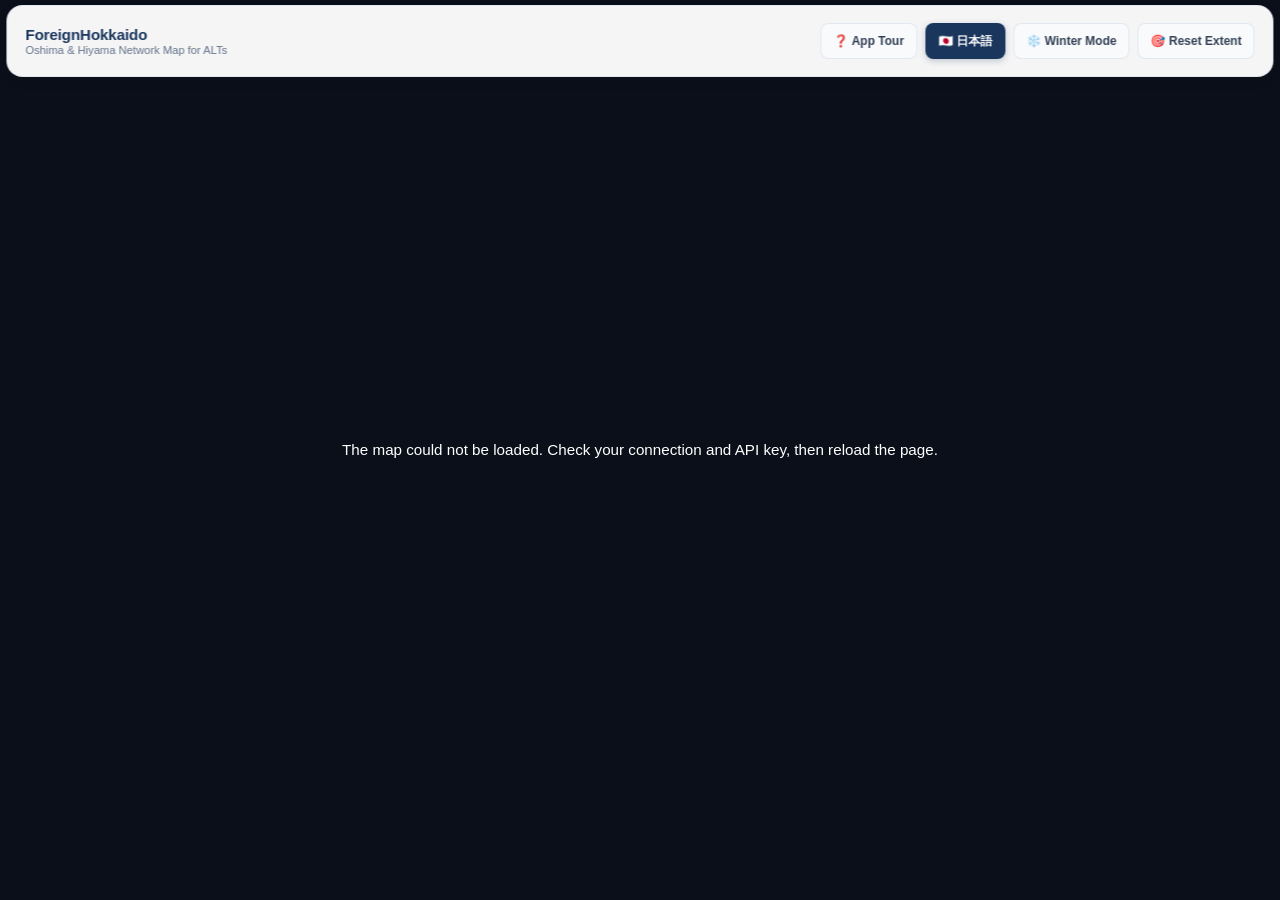
==== commit 48f940f2: "ready for user testing post edits from Jen's feedback" ====
--- a/index.html
+++ b/index.html
@@ -5,8 +5,10 @@
     <meta name="viewport" content="width=device-width, initial-scale=1" />
     <title>ForeignHokkaido</title>
 
-    <!-- Attribution for Hokkaido Favicon: Hokkaido by Snow from Noun Project (CC BY 3.0) -->
-    <link rel="icon" type="image/jpeg" href="images/noun_Hokkaido_2676113_@700.jpg">
+    <!-- Favicon adapted from "Hokkaido" by Snow, from Noun Project (CC BY 3.0), https://thenounproject.com/icon/2676113/ : outline filled and recolored -->
+    <link rel="icon" type="image/svg+xml" href="images/favicon.svg">
+    <link rel="icon" type="image/png" sizes="32x32" href="images/favicon-32.png">
+    <link rel="apple-touch-icon" href="images/apple-touch-icon.png">
     <link rel="stylesheet" href="https://js.arcgis.com/4.30/esri/themes/light/main.css" />
 
     <link rel="stylesheet" href="css/style.css" />
--- a/css/style.css
+++ b/css/style.css
@@ -25,7 +25,7 @@
     --radius-md: 12px;
     --radius-lg: 16px;
 
-    --header-h: 65px;
+    --header-h: 72px;
     --ribbon-h: 96px; /* bottom ribbon + gap on mobile; keep in sync with view.padding in map.js */
     --transition-fast: 150ms cubic-bezier(0.4, 0, 0.2, 1);
 }
@@ -63,12 +63,12 @@
     justify-content: space-between;
     gap: 18px;
     padding: 8px 18px;
-    background: var(--color-surface-glass);
+    background: rgba(255, 255, 255, 0.96);
     backdrop-filter: blur(16px);
     -webkit-backdrop-filter: blur(16px);
     border: 1px solid var(--color-border);
     border-radius: var(--radius-lg);
-    box-shadow: var(--shadow-lg);
+    box-shadow: var(--shadow-md);
 }
 
 .header-text { min-width: 0; }
@@ -129,7 +129,7 @@
     left: 0;
     z-index: 100;
     width: 290px;
-    max-height: calc(100dvh - var(--header-h) - 60px);
+    max-height: calc(100dvh - var(--header-h) - 120px); /* leaves a gap above the bottom edge and attribution */
     overflow-y: auto;
     padding: 16px;
     font-size: 0.8rem;
@@ -148,6 +148,8 @@
 .fh-field label, .fh-section-title { display: block; font-size: 0.72rem; font-weight: 700; color: var(--color-text-title); margin-bottom: 5px; }
 .fh-section-title { margin-top: 14px; padding-top: 10px; border-top: 1px solid var(--color-border); }
 
+.fh-sub { margin-left: 22px; }
+
 .fh-select {
     width: 100%;
     padding: 6px 8px;
@@ -164,6 +166,9 @@
 .fh-cat-title { font-size: 0.72rem; font-weight: 700; color: var(--color-text-muted); margin-bottom: 5px; }
 .fh-check { display: flex; align-items: flex-start; gap: 8px; padding: 3px 0; font-size: 0.76rem; line-height: 1.35; cursor: pointer; }
 .fh-check input { margin-top: 2px; flex: none; }
+.fh-check-text { display: flex; flex-direction: column; }
+.fh-check-text .is-muted { opacity: 0.6; }
+.fh-hint { color: #8a5a00; font-size: 0.7rem; line-height: 1.3; }
 
 .fh-links { display: flex; flex-direction: column; gap: 6px; }
 .fh-link {
@@ -252,12 +257,13 @@
     border-radius: var(--radius-md);
     box-shadow: 0 20px 25px -5px rgba(0, 0, 0, 0.3);
     transform: translateY(10px);
-    transition: transform 0.3s ease;
+    transition: transform 0.3s ease, margin-top 0.3s ease;
 }
 .tour-overlay.active .tour-modal { transform: none; }
 
-/* Keep the card clear of the header buttons when a header step is shown */
-@media (min-width: 769px) { .tour-overlay { align-items: flex-end; padding-bottom: 12vh; } }
+/* Desktop: the card always sits in the center of the page */
+/* raise or lower the card by changing the bottom padding (about twice the distance it moves up) */
+@media (min-width: 769px) { .tour-overlay { align-items: center; justify-content: center; padding: 0 0 10vh; } }
 
 .tour-header { display: flex; justify-content: space-between; align-items: center; gap: 12px; margin-bottom: 8px; font-size: 1rem; font-weight: 700; color: #1e293b; }
 .tour-step-count { flex: none; padding: 2px 8px; font-size: 0.7rem; font-weight: 600; color: var(--color-text-muted); background: #f1f5f9; border-radius: 12px; }
@@ -291,9 +297,11 @@
     .header-btn { flex: 1; min-width: 0; padding: 4px; font-size: 0.68rem; display: flex; align-items: center; justify-content: center; text-align: center; white-space: normal; line-height: 1.15; }
 
     .esri-ui-top-left { top: 8px !important; }
+    /* Attribution sits at the very bottom, under the header ribbon (the map's bottom padding would lift it above) */
+    .esri-ui { bottom: 0 !important; }
 
     #controlPanelCustomBtn.esri-widget--button { min-width: 0; width: 100%; }
-    .fh-panel { width: min(290px, calc(100vw - 72px)); max-height: calc(100dvh - 8px - 46px - var(--ribbon-h)); }
+    .fh-panel { left: 38px; width: min(290px, calc(100vw - 72px)); max-height: calc(100dvh - 8px - 46px - var(--ribbon-h) - 16px); }
 
     .esri-expand__content--expanded { max-width: calc(100vw - 72px); max-height: 50vh; overflow-y: auto; }
 
@@ -301,20 +309,77 @@
     .esri-popup--is-docked .esri-popup__main-container {
         position: fixed;
         bottom: var(--ribbon-h);
-        left: 12px;
-        right: 12px;
-        width: auto;
-        max-width: 420px;
-        max-height: 40vh;
+        left: 8px;
+        right: 8px;
+        width: auto !important;
+        max-width: 520px;
+        max-height: clamp(220px, 45dvh, 440px);
         margin: 0 auto;
         overflow-y: auto;
     }
     .esri-popup__pointer { display: none; }
 
-    .tour-overlay { align-items: center; padding-bottom: 0; }
+    /* Phones: main.js sets the card's top margin so it sits next to the highlighted item */
+    .tour-overlay { align-items: flex-start; justify-content: center; padding: 0; }
     .fh-toast { bottom: calc(var(--ribbon-h) + 8px); }
 }
 
 @media (prefers-reduced-motion: reduce) {
     *, *::before, *::after { transition-duration: 0.01ms !important; animation-duration: 0.01ms !important; }
-}+}
+
+/* ---- Find the nearest ---- */
+.fh-btn-row { display: flex; gap: 6px; margin-bottom: 8px; }
+.fh-btn { flex: 1; padding: 7px 8px; font: inherit; font-size: 0.74rem; font-weight: 600; color: var(--color-primary); background: #fff; border: 1px solid #cbd5e1; border-radius: 6px; cursor: pointer; transition: border-color var(--transition-fast), color var(--transition-fast); }
+.fh-btn:hover { border-color: var(--color-primary-hover); color: var(--color-primary-hover); }
+.fh-result { display: flex; gap: 8px; padding: 7px 0; border-bottom: 1px solid #f1f5f9; font-size: 0.76rem; }
+.fh-result-num { flex: none; width: 20px; height: 20px; margin-top: 1px; border-radius: 50%; background: #d55e00; color: #fff; font-size: 0.68rem; font-weight: 700; display: flex; align-items: center; justify-content: center; }
+.fh-result-meta { color: var(--color-text-muted); font-size: 0.72rem; }
+.fh-result-links { font-size: 0.72rem; margin-top: 2px; }
+.fh-linkbtn { padding: 0; font: inherit; font-size: 0.72rem; color: var(--color-primary-hover); background: none; border: 0; cursor: pointer; text-decoration: underline; }
+.fh-note { color: var(--color-text-muted); font-size: 0.7rem; line-height: 1.3; margin: 6px 0; }
+
+.fh-btn.is-active { background: var(--color-primary); border-color: var(--color-primary); color: #fff; }
+.fh-btn.is-active:hover { color: #fff; border-color: var(--color-primary); }
+/* ---- About & data sources ---- */
+.fh-about-link { margin-top: 14px; padding-top: 10px; border-top: 1px solid var(--color-border); text-align: center; }
+.fh-about-overlay { position: fixed; inset: 0; z-index: 9000; display: flex; align-items: center; justify-content: center; padding: 12px; background: rgba(15, 23, 42, 0.55); }
+.fh-about { width: 100%; max-width: 560px; max-height: calc(100dvh - 24px); overflow-y: auto; padding: 20px; font-size: 0.82rem; line-height: 1.55; color: var(--color-text-body); background: #fff; border-radius: var(--radius-md); box-shadow: var(--shadow-xl); }
+.fh-about-head { display: flex; justify-content: space-between; align-items: flex-start; gap: 12px; margin-bottom: 8px; }
+.fh-about h2 { font-size: 1.05rem; color: var(--color-primary); }
+.fh-about h3 { margin: 16px 0 4px; font-size: 0.85rem; color: var(--color-text-title); }
+.fh-about p { margin: 6px 0; }
+.fh-about-note { color: var(--color-text-muted); font-size: 0.76rem; }
+.fh-about-list { margin: 6px 0 6px 18px; }
+.fh-about-list li { margin: 3px 0; }
+.fh-about-code { color: var(--color-text-muted); font-size: 0.72rem; white-space: nowrap; }
+.fh-about a { color: var(--color-primary-hover); }
+.fh-about-close { flex: none; width: 32px; height: 32px; font-size: 1rem; color: var(--color-text-body); background: #f1f5f9; border: 0; border-radius: 50%; cursor: pointer; }
+
+/* ---- Control panel: close button, and desktop position clear of the zoom/locate/legend widgets ---- */
+.fh-panel-head { position: sticky; top: -16px; z-index: 1; display: flex; align-items: flex-start; justify-content: space-between; gap: 8px; margin: -16px -16px 12px; padding: 16px 16px 8px; background: #fff; border-bottom: 1px solid var(--color-border); border-radius: var(--radius-lg) var(--radius-lg) 0 0; }
+.fh-panel .fh-panel-head h3 { margin: 0; padding: 0; border: 0; }
+.fh-panel-close { flex: none; width: 28px; height: 28px; margin-top: -4px; font-size: 0.9rem; color: var(--color-text-body); background: #f1f5f9; border: 0; border-radius: 50%; cursor: pointer; }
+.fh-panel-close:hover { background: #e2e8f0; }
+@media (min-width: 769px) { .fh-panel { left: 44px; } }
+
+/* ---- Esri widgets share the app's look ---- */
+.esri-widget { font-family: var(--font-family-base); }
+.esri-ui-top-left .esri-zoom { border-radius: var(--radius-sm); box-shadow: var(--shadow-md); border: 1px solid var(--color-border); overflow: hidden; }
+.esri-ui-top-left .esri-expand .esri-widget--button, .esri-ui-top-left .esri-locate.esri-widget--button { border-radius: var(--radius-sm); box-shadow: var(--shadow-md); border: 1px solid var(--color-border); }
+.esri-ui .esri-widget--button { color: var(--color-primary); }
+
+/* Floating "N nearest" chip (phones, while the control panel is closed) */
+.fh-chip { position: absolute; left: 50%; bottom: calc(var(--ribbon-h) + 12px); transform: translateX(-50%); z-index: 50; max-width: 90%; padding: 9px 16px; font: inherit; font-size: 0.8rem; font-weight: 600; color: #fff; background: #d55e00; border: 2px solid #fff; border-radius: 999px; box-shadow: 0 2px 8px rgba(0,0,0,.35); cursor: pointer; white-space: nowrap; overflow: hidden; text-overflow: ellipsis; }
+
+/* Short phones (e.g. iPhone SE): shorter popups */
+@media (max-width: 768px) and (max-height: 700px) {
+    .esri-popup__main-container,
+    .esri-popup--is-docked .esri-popup__main-container {
+        max-height: 40dvh !important;
+    }
+}
+
+/* Narrow phones: keep Japanese button labels from breaking mid-word */
+html:lang(ja) .header-btn { word-break: keep-all; }
+@media (max-width: 360px) { .header-btn { font-size: 0.62rem; padding: 4px 2px; } }
